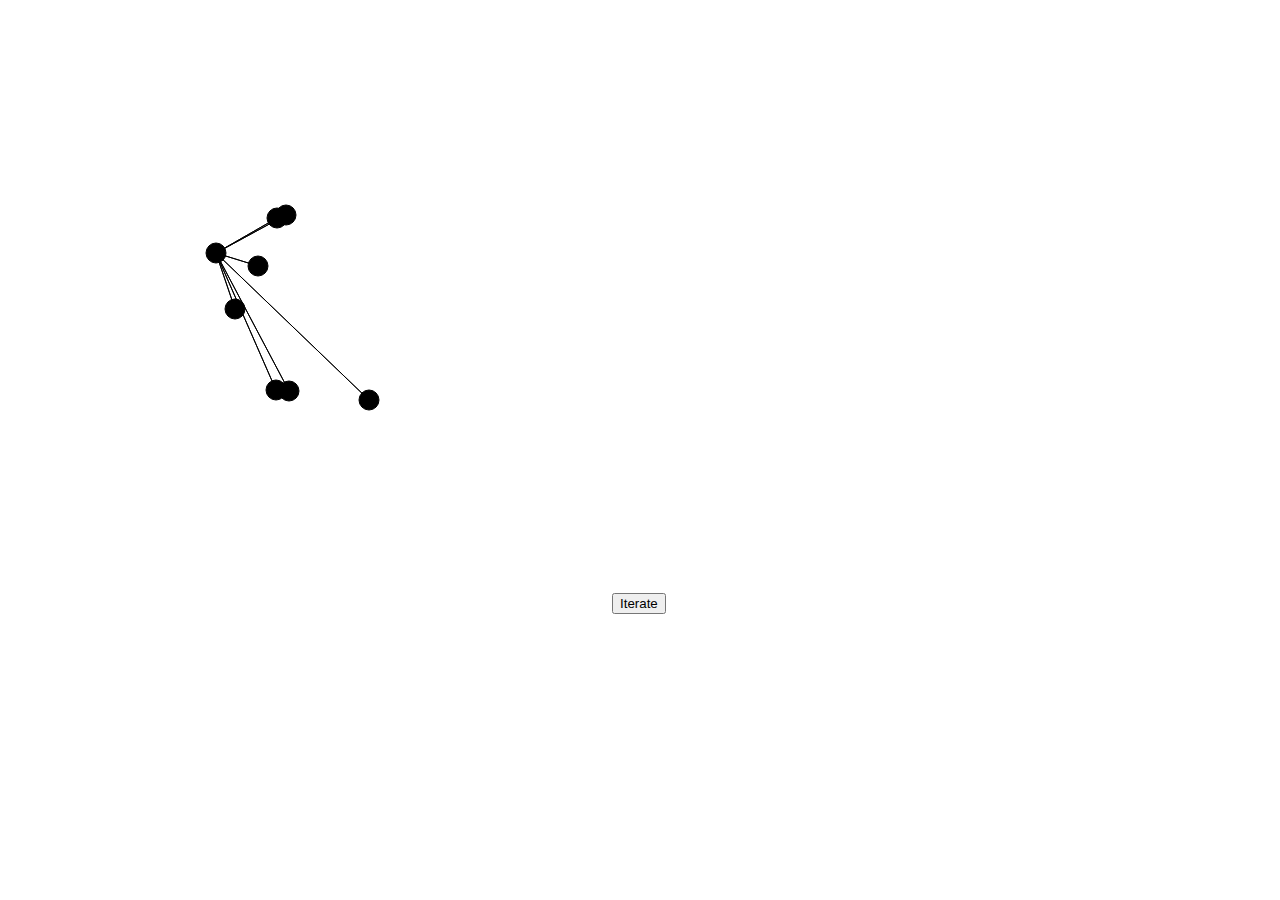
==== index.html @ d63167a8 "Bug fixes, but still is not working =(" ====
<html>
    <head>
        <script type="text/javascript" src="lib/jquery-1.6.1.min.js"></script>
        <script type="text/javascript" src="lib/underscore.js"></script>

        <script type="text/javascript" src="src/Array.js"></script>
        <script type="text/javascript" src="src/Vector.js"></script>
        <script type="text/javascript" src="src/Node.js"></script>
        <script type="text/javascript" src="src/LocationRandomizer.js"></script>
        <script type="text/javascript" src="src/NodesCreator.js"></script>
        <script type="text/javascript" src="src/CoulombRepulsion.js"></script>
        <script type="text/javascript" src="src/HookeAttraction.js"></script>
        <script type="text/javascript" src="src/Forces.js"></script>
        <script type="text/javascript" src="src/ForceLocationCalculator.js"></script>

        <script type="text/javascript">
            var randomizer = locationRandomizer(600, 600, 400);
            var indexNodexCreator = nodesCreator(8, randomizer);
            var nodes = indexNodexCreator.createNodes();
            nodes[0].connectWith(nodes[1]);
            nodes[0].connectWith(nodes[2]);
            nodes[0].connectWith(nodes[3]);
            nodes[0].connectWith(nodes[4]);
            nodes[0].connectWith(nodes[5]);
            nodes[0].connectWith(nodes[6]);
            nodes[0].connectWith(nodes[7]);

            var repulsion = coulombRepulsion();
            var attraction = hookeAttraction();
            var nodeForces = forces(repulsion, attraction);
            var locationCalculator = forceLocationCalculator(nodeForces);
            $(document).ready(function() {
                    var canvas = $('#canvas')[0];
                    var context = canvas.getContext('2d');
                    drawNodes(nodes, context);
            });

            function drawNodes(nodes, context) {
                clearCanvas(canvas, context);
                for (var i=0; i<nodes.length; i++) {
                    nodes[i].draw(context);
                }
            }

            function updateLocation(nodes, context) {
                locationCalculator.updateLocationOf(nodes, vector(0, 0));
                drawNodes(nodes, context);
            }

            function clearCanvas(canvas, context) {
                context.clearRect(0, 0, canvas.width, canvas.height);
                var width = canvas.width;
                canvas.width = 1;
                canvas.width = width;
            }
        </script>
    </head>
    <body>
        <canvas id="canvas" width="600" height="600"></canvas>
        <input type="submit" onclick="javascript:updateLocation(nodes, $('#canvas')[0].getContext('2d')); return false;" value="Iterate" />
    </body>
</html>
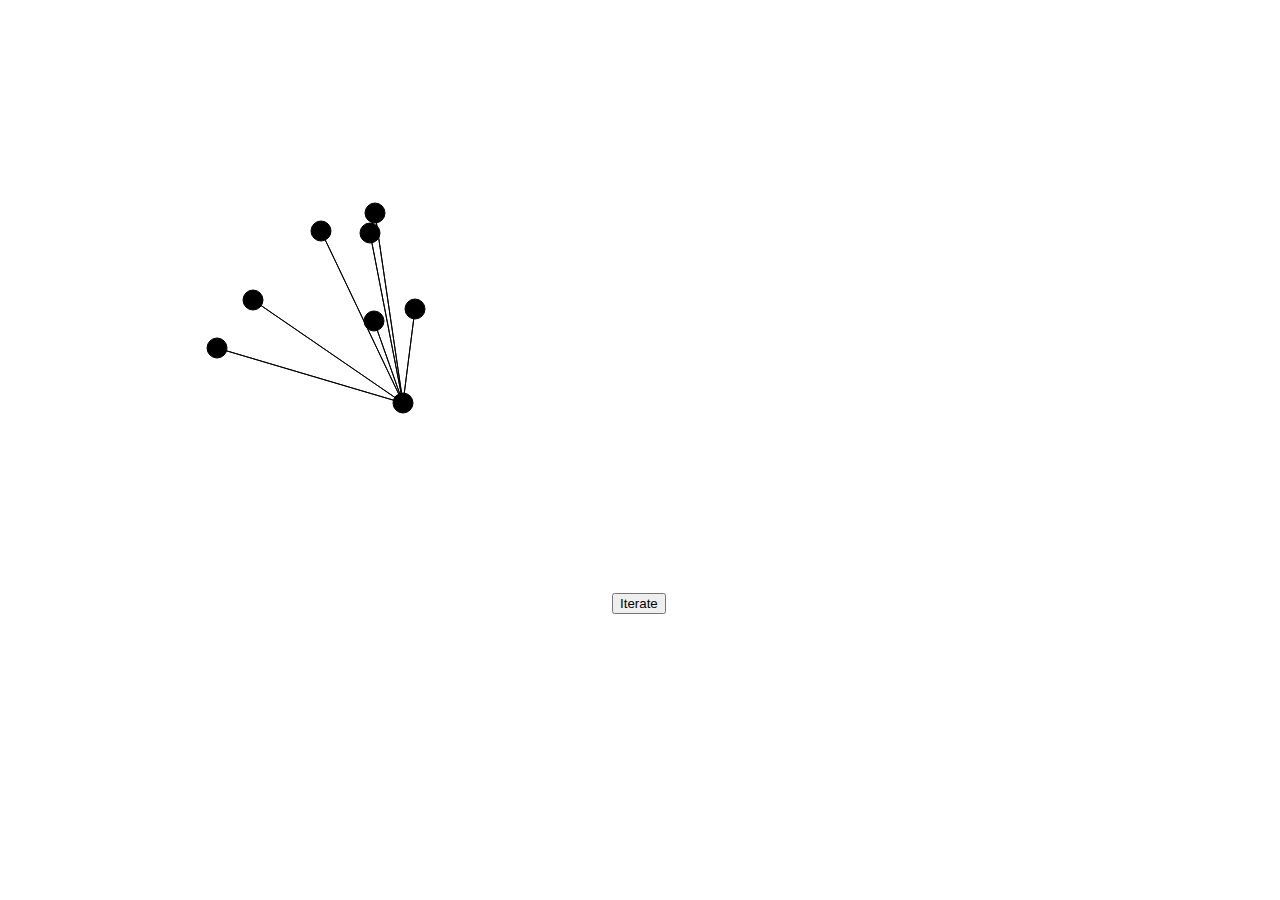
==== commit b3dd2d46: "Finished the algorithm, now aesthetics =)" ====
--- a/index.html
+++ b/index.html
@@ -14,7 +14,7 @@
         <script type="text/javascript" src="src/ForceLocationCalculator.js"></script>
 
         <script type="text/javascript">
-            var randomizer = locationRandomizer(600, 600, 400);
+            var randomizer = locationRandomizer(600, 600, 410);
             var indexNodexCreator = nodesCreator(8, randomizer);
             var nodes = indexNodexCreator.createNodes();
             nodes[0].connectWith(nodes[1]);
@@ -45,6 +45,10 @@
             function updateLocation(nodes, context) {
                 locationCalculator.updateLocationOf(nodes, vector(0, 0));
                 drawNodes(nodes, context);
+                setTimeout(callback, 100);
+                function callback() {
+                    updateLocation(nodes, context);
+                };
             }
 
             function clearCanvas(canvas, context) {
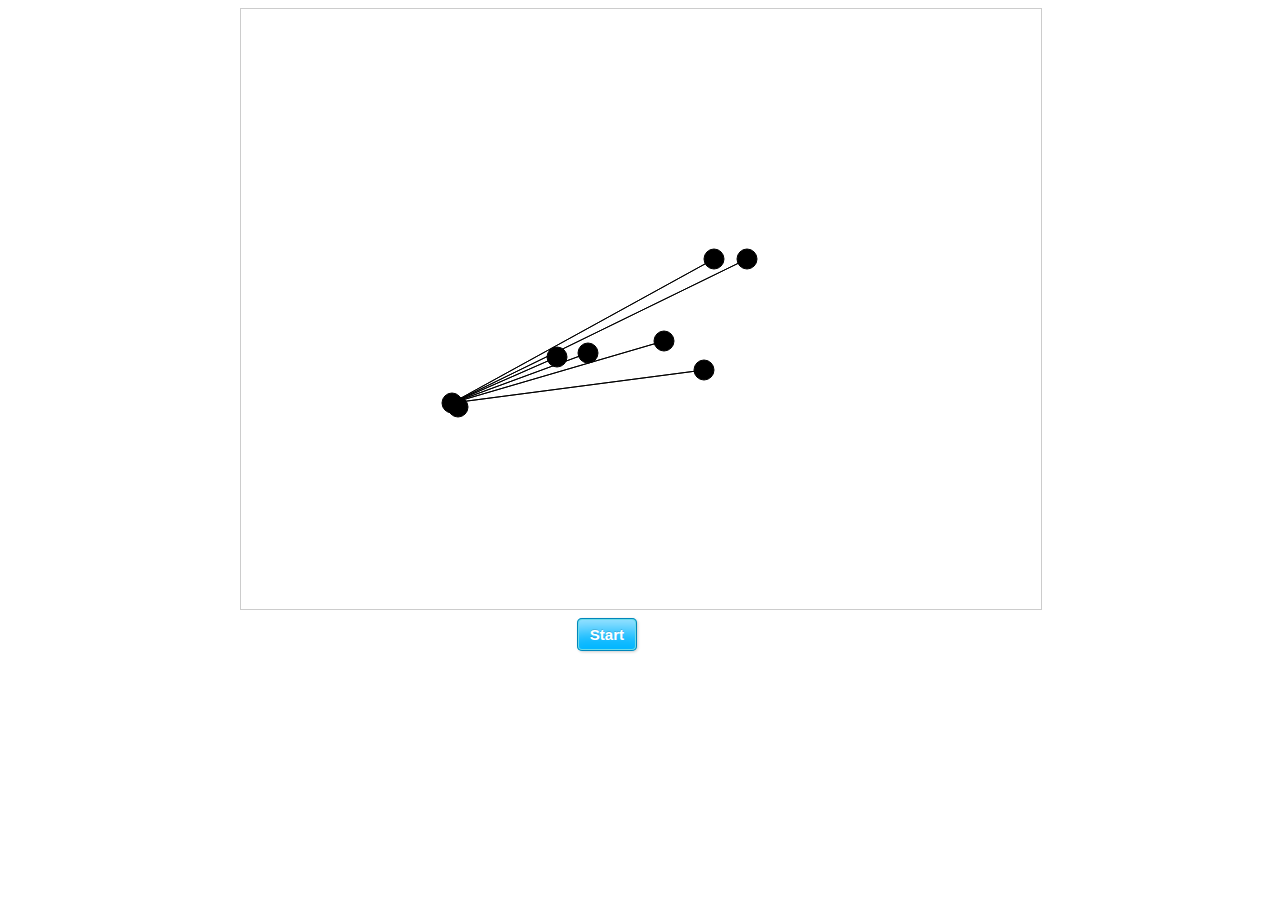
==== commit 327da1f1: "Created a css, abstracted the implementation of main and the strategy creation of nodes" ====
--- a/index.html
+++ b/index.html
@@ -1,5 +1,6 @@
 <html>
     <head>
+        <link rel="stylesheet" type="text/css" href="forces.css" />
         <script type="text/javascript" src="lib/jquery-1.6.1.min.js"></script>
         <script type="text/javascript" src="lib/underscore.js"></script>
 
@@ -12,55 +13,25 @@
         <script type="text/javascript" src="src/HookeAttraction.js"></script>
         <script type="text/javascript" src="src/Forces.js"></script>
         <script type="text/javascript" src="src/ForceLocationCalculator.js"></script>
+        <script type="text/javascript" src="src/NodesDrawer.js"></script>
+        <script type="text/javascript" src="src/Main.js"></script>
+        <script type="text/javascript" src="src/FanNodeCreator.js"></script>
 
         <script type="text/javascript">
-            var randomizer = locationRandomizer(600, 600, 410);
-            var indexNodexCreator = nodesCreator(8, randomizer);
-            var nodes = indexNodexCreator.createNodes();
-            nodes[0].connectWith(nodes[1]);
-            nodes[0].connectWith(nodes[2]);
-            nodes[0].connectWith(nodes[3]);
-            nodes[0].connectWith(nodes[4]);
-            nodes[0].connectWith(nodes[5]);
-            nodes[0].connectWith(nodes[6]);
-            nodes[0].connectWith(nodes[7]);
-
-            var repulsion = coulombRepulsion();
-            var attraction = hookeAttraction();
-            var nodeForces = forces(repulsion, attraction);
-            var locationCalculator = forceLocationCalculator(nodeForces);
+            var program = null;
             $(document).ready(function() {
-                    var canvas = $('#canvas')[0];
-                    var context = canvas.getContext('2d');
-                    drawNodes(nodes, context);
+                program = main($('#canvas')[0]);
+                program.initialize();
             });
 
-            function drawNodes(nodes, context) {
-                clearCanvas(canvas, context);
-                for (var i=0; i<nodes.length; i++) {
-                    nodes[i].draw(context);
-                }
-            }
-
-            function updateLocation(nodes, context) {
-                locationCalculator.updateLocationOf(nodes, vector(0, 0));
-                drawNodes(nodes, context);
-                setTimeout(callback, 100);
-                function callback() {
-                    updateLocation(nodes, context);
-                };
-            }
-
-            function clearCanvas(canvas, context) {
-                context.clearRect(0, 0, canvas.width, canvas.height);
-                var width = canvas.width;
-                canvas.width = 1;
-                canvas.width = width;
-            }
         </script>
     </head>
     <body>
-        <canvas id="canvas" width="600" height="600"></canvas>
-        <input type="submit" onclick="javascript:updateLocation(nodes, $('#canvas')[0].getContext('2d')); return false;" value="Iterate" />
+        <div id="canvasContainer">
+            <canvas id="canvas" width="800px" height="600px"></canvas>
+        </div>
+        <div id="commandContainer">
+            <input type="submit" id="start" onclick="javascript : program.organize(); return false;" value="Start" />
+        </div>
     </body>
 </html>
--- a/forces.css
+++ b/forces.css
@@ -0,0 +1,36 @@
+#canvasContainer {
+    margin-left: auto;
+    margin-right: auto;
+    width: 800px;
+    height: 600px;
+}
+#canvas {
+    border: 1px solid #CCC; 
+}
+#commandContainer {
+    margin: 10px auto;
+    width: 10%;
+}
+#start {
+    /* Disables default styling */
+    border: none;
+    background: #00B6FF;
+    color: #fff;
+
+    /* You need to set font, font size and cursor for buttons */
+    font-size: 15px;
+    font-family: "Helvetica Neue", Arial, Helvetica, Geneva, sans-serif;
+    cursor: pointer;
+
+    padding: 8px 13px;
+    font-weight: bold;
+
+    border-radius: 5px;
+    text-shadow: 0 -1px 0 rgba(0,0,0,0.15);
+    box-shadow:
+    0 0 0 1px #0086ba inset, /* Outer bevel */
+    0 0 0 2px #6cdcea inset, /* Inner bevel */
+    0 30px 20px -18px rgba(255,255,255,0.65) inset, /* Inner gradient */
+    1px 1px 3px rgba(0,0,0,0.2) /* Drop shadow */
+    ;
+}
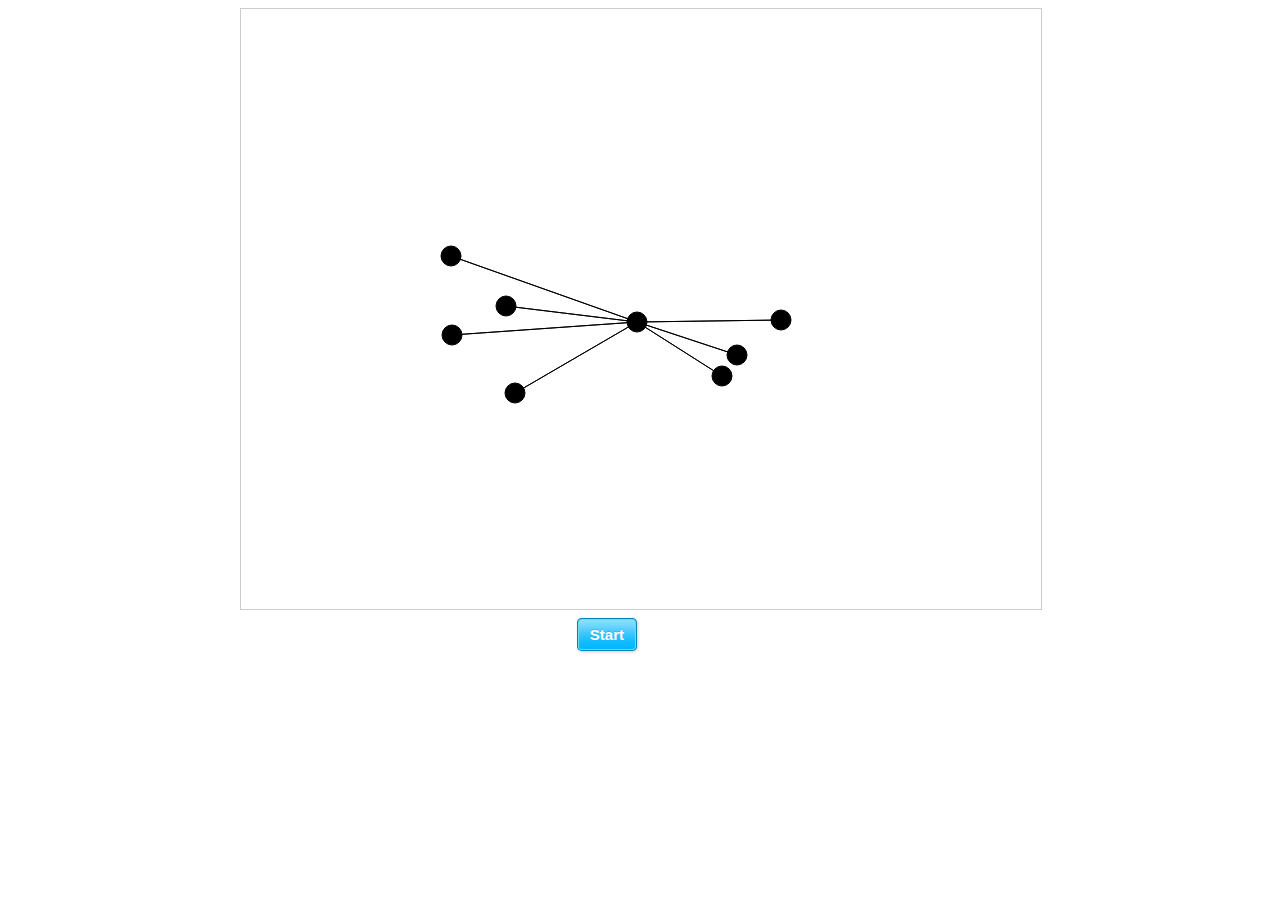
==== commit 2742bb1a: "Renaming the nodes creator from fan to flat" ====
--- a/index.html
+++ b/index.html
@@ -15,7 +15,7 @@
         <script type="text/javascript" src="src/ForceLocationCalculator.js"></script>
         <script type="text/javascript" src="src/NodesDrawer.js"></script>
         <script type="text/javascript" src="src/Main.js"></script>
-        <script type="text/javascript" src="src/FanNodeCreator.js"></script>
+        <script type="text/javascript" src="src/FlatNodeCreator.js"></script>
 
         <script type="text/javascript">
             var program = null;
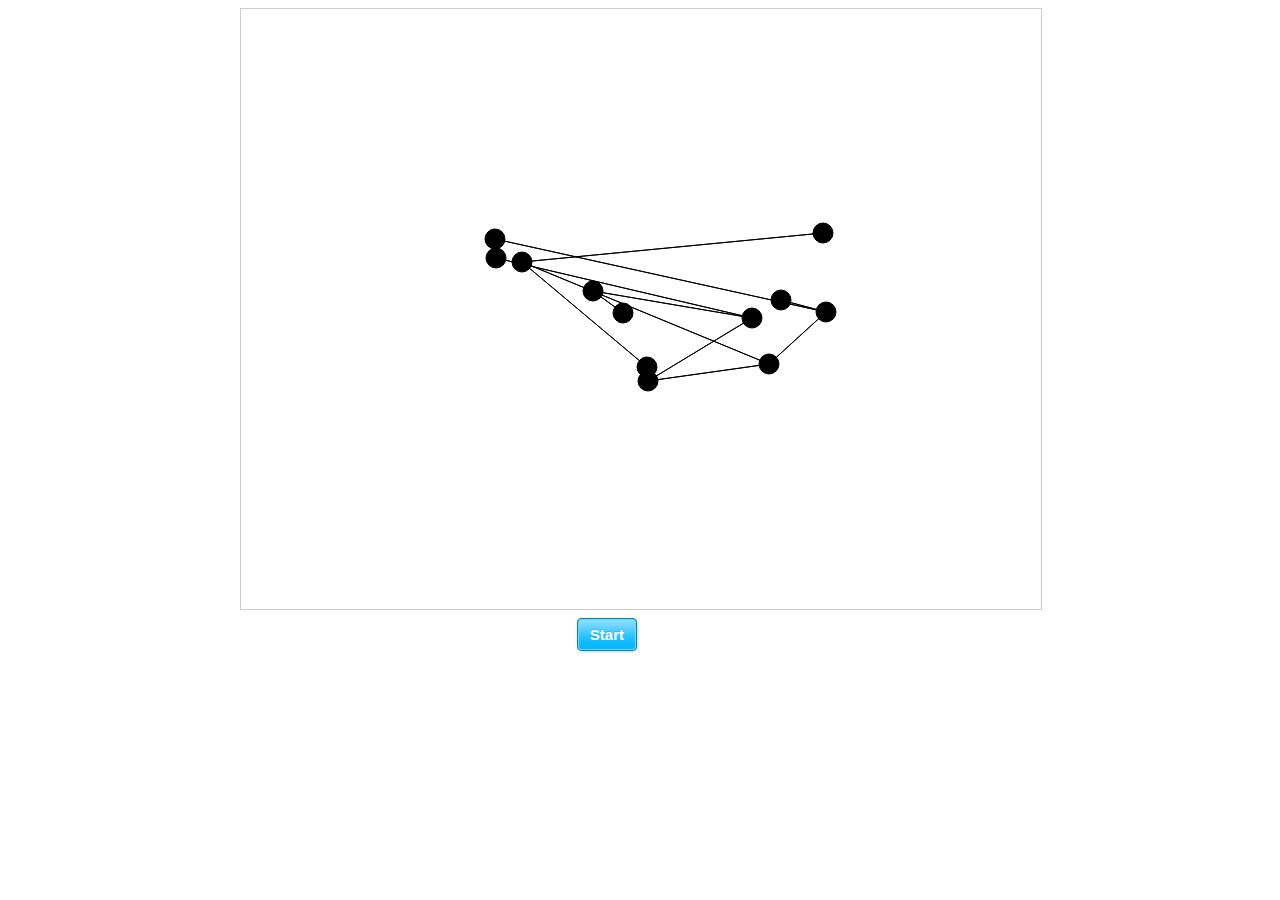
==== commit b3c20a48: "Added the binary node creator" ====
--- a/index.html
+++ b/index.html
@@ -16,6 +16,7 @@
         <script type="text/javascript" src="src/NodesDrawer.js"></script>
         <script type="text/javascript" src="src/Main.js"></script>
         <script type="text/javascript" src="src/FlatNodeCreator.js"></script>
+        <script type="text/javascript" src="src/BinaryNodeCreator.js"></script>
 
         <script type="text/javascript">
             var program = null;
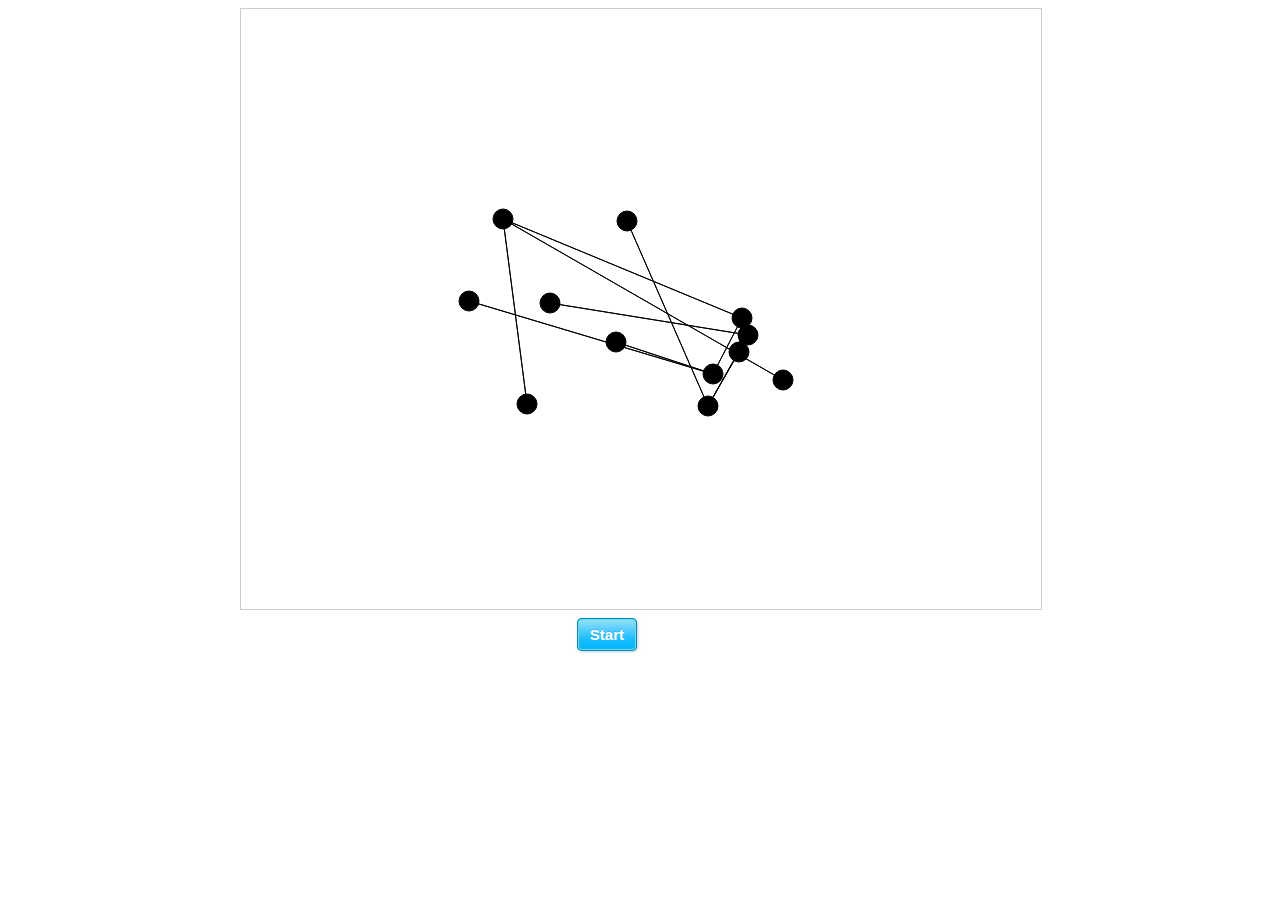
==== commit bce2c370: "Refactoring main" ====
--- a/index.html
+++ b/index.html
@@ -22,7 +22,6 @@
             var program = null;
             $(document).ready(function() {
                 program = main($('#canvas')[0]);
-                program.initialize();
             });
 
         </script>
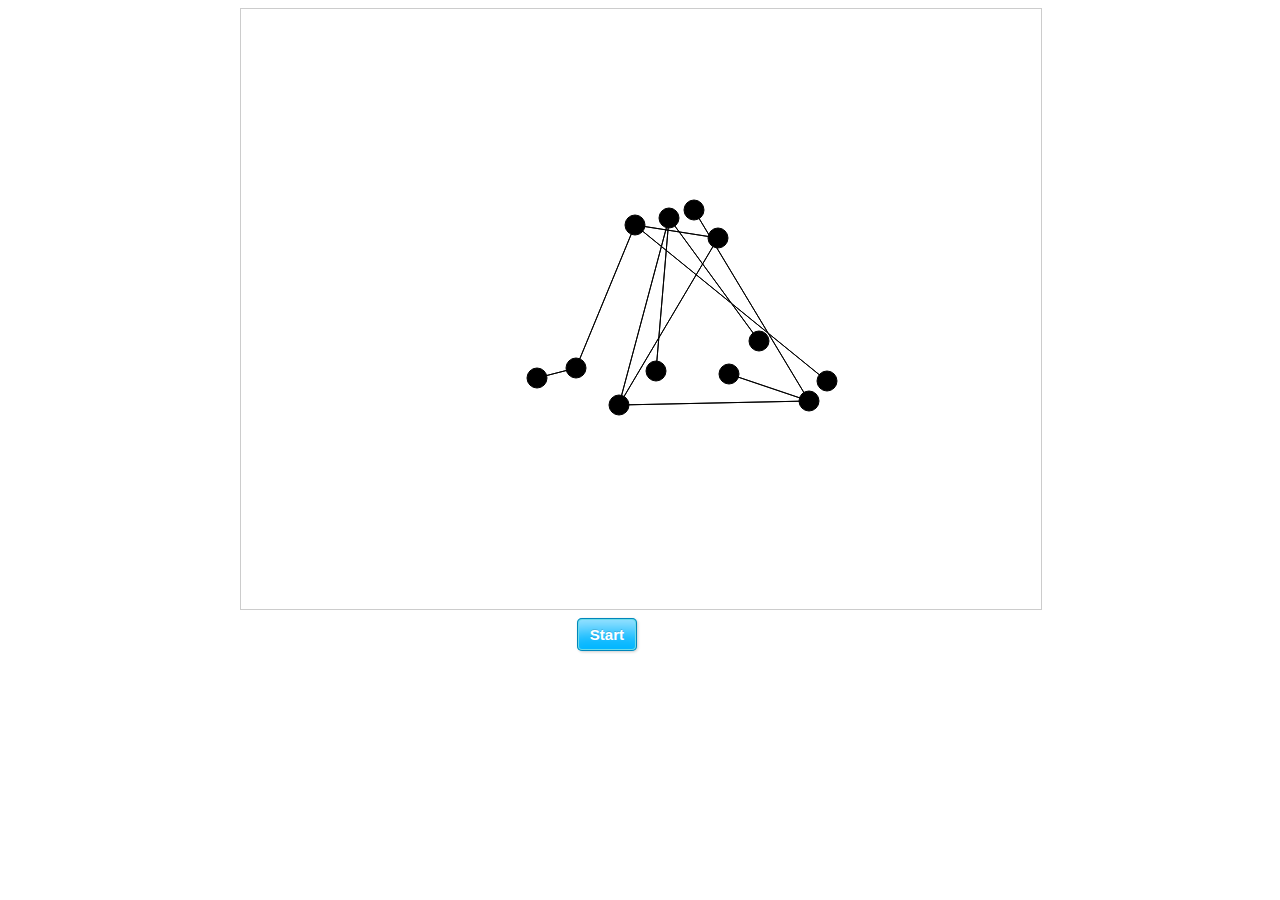
==== commit 70b56766: "Extracting some logic from the main in order to decouple the algorithm from drawing the graph" ====
--- a/index.html
+++ b/index.html
@@ -21,7 +21,14 @@
         <script type="text/javascript">
             var program = null;
             $(document).ready(function() {
-                program = main($('#canvas')[0]);
+                var canvas = $('#canvas')[0];
+                var randomizer = locationRandomizer(canvas.width, canvas.height, 200);
+                var creator = binaryNodeCreator(nodesCreator(12, randomizer));
+                var nodes = creator.nodes();
+                var drawer = nodesDrawer(nodes, canvas);
+                drawer.draw();
+
+                program = main(nodes, drawer);
             });
 
         </script>
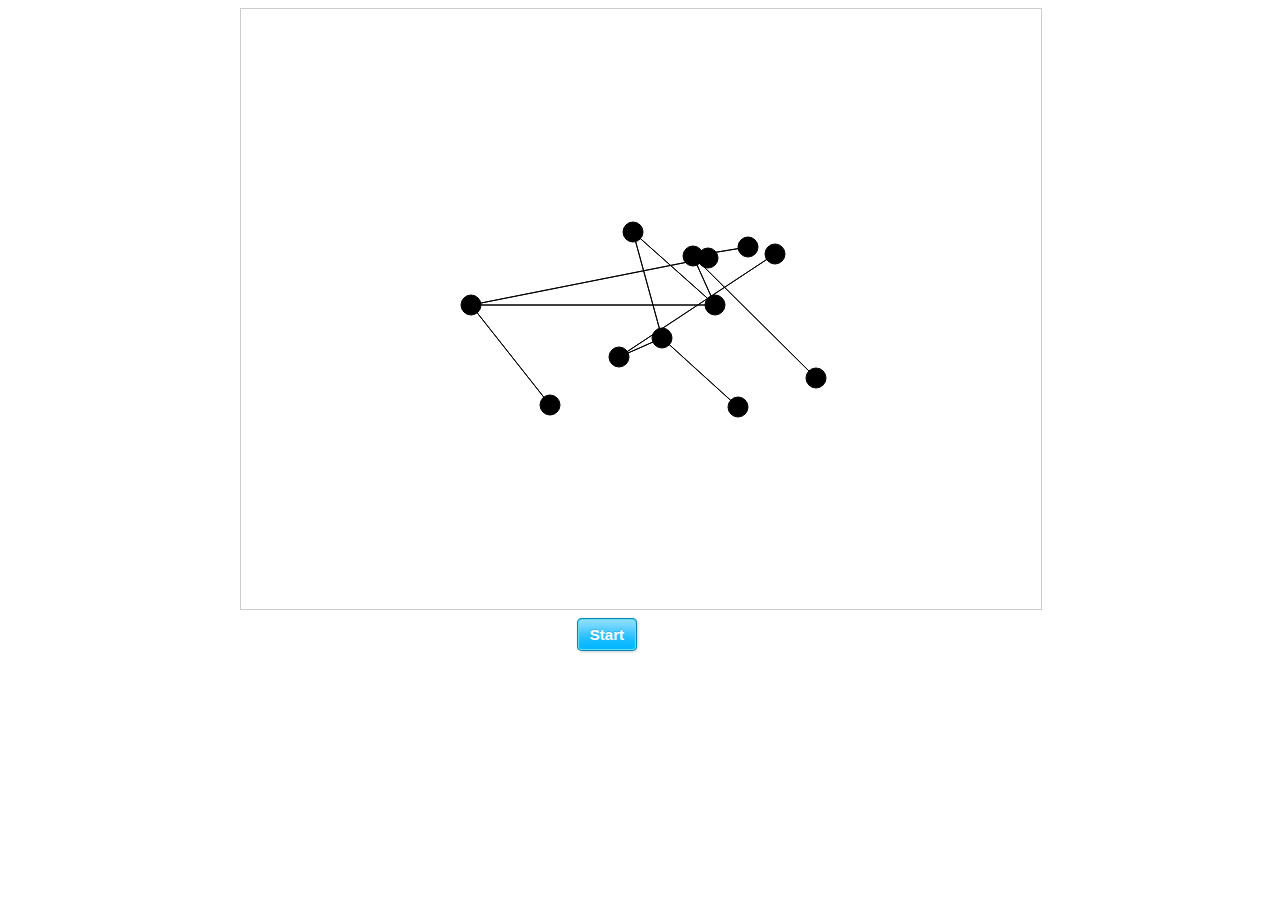
==== commit 90f9ca82: "Indenting index file" ====
--- a/index.html
+++ b/index.html
@@ -1,44 +1,44 @@
 <html>
-    <head>
-        <link rel="stylesheet" type="text/css" href="forces.css" />
-        <script type="text/javascript" src="lib/jquery-1.6.1.min.js"></script>
-        <script type="text/javascript" src="lib/underscore.js"></script>
+  <head>
+    <link rel="stylesheet" type="text/css" href="forces.css" />
+    <script type="text/javascript" src="lib/jquery-1.6.1.min.js"></script>
+    <script type="text/javascript" src="lib/underscore.js"></script>
 
-        <script type="text/javascript" src="src/Array.js"></script>
-        <script type="text/javascript" src="src/Vector.js"></script>
-        <script type="text/javascript" src="src/Node.js"></script>
-        <script type="text/javascript" src="src/LocationRandomizer.js"></script>
-        <script type="text/javascript" src="src/NodesCreator.js"></script>
-        <script type="text/javascript" src="src/CoulombRepulsion.js"></script>
-        <script type="text/javascript" src="src/HookeAttraction.js"></script>
-        <script type="text/javascript" src="src/Forces.js"></script>
-        <script type="text/javascript" src="src/ForceLocationCalculator.js"></script>
-        <script type="text/javascript" src="src/NodesDrawer.js"></script>
-        <script type="text/javascript" src="src/Main.js"></script>
-        <script type="text/javascript" src="src/FlatNodeCreator.js"></script>
-        <script type="text/javascript" src="src/BinaryNodeCreator.js"></script>
+    <script type="text/javascript" src="src/Array.js"></script>
+    <script type="text/javascript" src="src/Vector.js"></script>
+    <script type="text/javascript" src="src/Node.js"></script>
+    <script type="text/javascript" src="src/LocationRandomizer.js"></script>
+    <script type="text/javascript" src="src/NodesCreator.js"></script>
+    <script type="text/javascript" src="src/CoulombRepulsion.js"></script>
+    <script type="text/javascript" src="src/HookeAttraction.js"></script>
+    <script type="text/javascript" src="src/Forces.js"></script>
+    <script type="text/javascript" src="src/ForceLocationCalculator.js"></script>
+    <script type="text/javascript" src="src/NodesDrawer.js"></script>
+    <script type="text/javascript" src="src/Main.js"></script>
+    <script type="text/javascript" src="src/FlatNodeCreator.js"></script>
+    <script type="text/javascript" src="src/BinaryNodeCreator.js"></script>
 
-        <script type="text/javascript">
-            var program = null;
-            $(document).ready(function() {
-                var canvas = $('#canvas')[0];
-                var randomizer = locationRandomizer(canvas.width, canvas.height, 200);
-                var creator = binaryNodeCreator(nodesCreator(12, randomizer));
-                var nodes = creator.nodes();
-                var drawer = nodesDrawer(nodes, canvas);
-                drawer.draw();
+    <script type="text/javascript">
+      var program = null;
+      $(document).ready(function() {
+        var canvas = $('#canvas')[0];
+        var randomizer = locationRandomizer(canvas.width, canvas.height, 200);
+        var creator = binaryNodeCreator(nodesCreator(12, randomizer));
+        var nodes = creator.nodes();
+        var drawer = nodesDrawer(nodes, canvas);
+        drawer.draw();
 
-                program = main(nodes, drawer);
-            });
+        program = main(nodes, drawer);
+      });
 
-        </script>
-    </head>
-    <body>
-        <div id="canvasContainer">
-            <canvas id="canvas" width="800px" height="600px"></canvas>
-        </div>
-        <div id="commandContainer">
-            <input type="submit" id="start" onclick="javascript : program.organize(); return false;" value="Start" />
-        </div>
-    </body>
-</html>
+    </script>
+  </head>
+  <body>
+    <div id="canvasContainer">
+      <canvas id="canvas" width="800px" height="600px"></canvas>
+    </div>
+    <div id="commandContainer">
+      <input type="submit" id="start" onclick="javascript : program.organize(); return false;" value="Start" />
+    </div>
+  </body>
+  </html>
